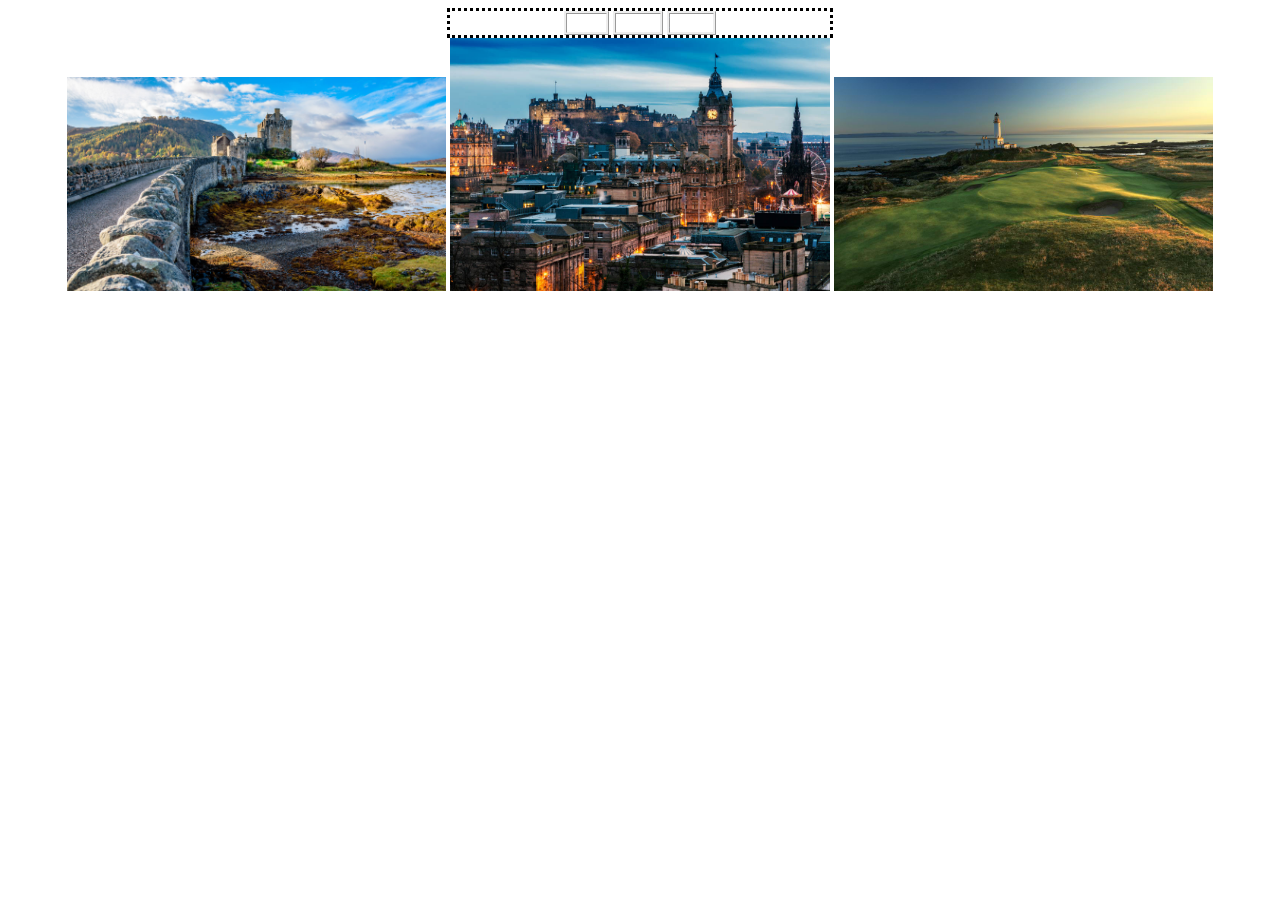
==== fact1.html @ 630874c4 "Created site project" ====
<!DOCTYPE html>

<html>

    <head>

        <title>
            Scotland
        </title>

        <link rel="stylesheet" href="styles.css">

    </head>

    <body>

        <ul class="nav">
             <li>
                <a href="Fact1.html">
                    Home
                </a>
            </li>

            <li>
                <a href="Fact2.html">
                    Page 2
                </a>
            </li>

            <li>
                <a href="Fact3.html">
                    Page 3
                </a>
            </li>

        </ul>

        <img class="pictures" src="Images/scotland.jpg" alt="">
        <img class="pictures" src="Images/scotlandcity.jpg" alt="">
        <img class="pictures"src="Images/scotlandgolf.jpg" alt="">

    </body>

</html>
---- styles.css ----
/* 

    selector {
        property: value;
        property: value;
        property: value;
     }


     tagname -> select all tags of a given type
     .classname -> select all tags that have a given class
     tagname.classname -> select ONLY tags that are ALSO a given class

     > -> child symbol

     tagname>tagname -> select children of a given type
     .classname>tagname -> select children of a given type
     tagname>.classname -> select children of a given class
     .classname>.classname -> select children of a given class
*/

.nav {
    border-style: dotted ;

    width: 30%;
    margin: auto;

    list-style: none;
    padding-left: 0;
}

.nav>li {
    border-style: ridge;
    display: inline-block;
}

    body {
        text-align: center;
    }

    .pictures {
        width: 30%;
        height: auto;
    }

    .flag {
        background-image: url(Images/scotlanflag2.0.jpg);
        background-size: cover;
        background-repeat: no-repeat;
    }

    .background {
        height: auto;
        width: 50%;
    }

.nav>li>a {
    text-decoration: none;
    color: white;
}

.read {
    background-image: url(Images/white.png);
}

/* Text Centering */
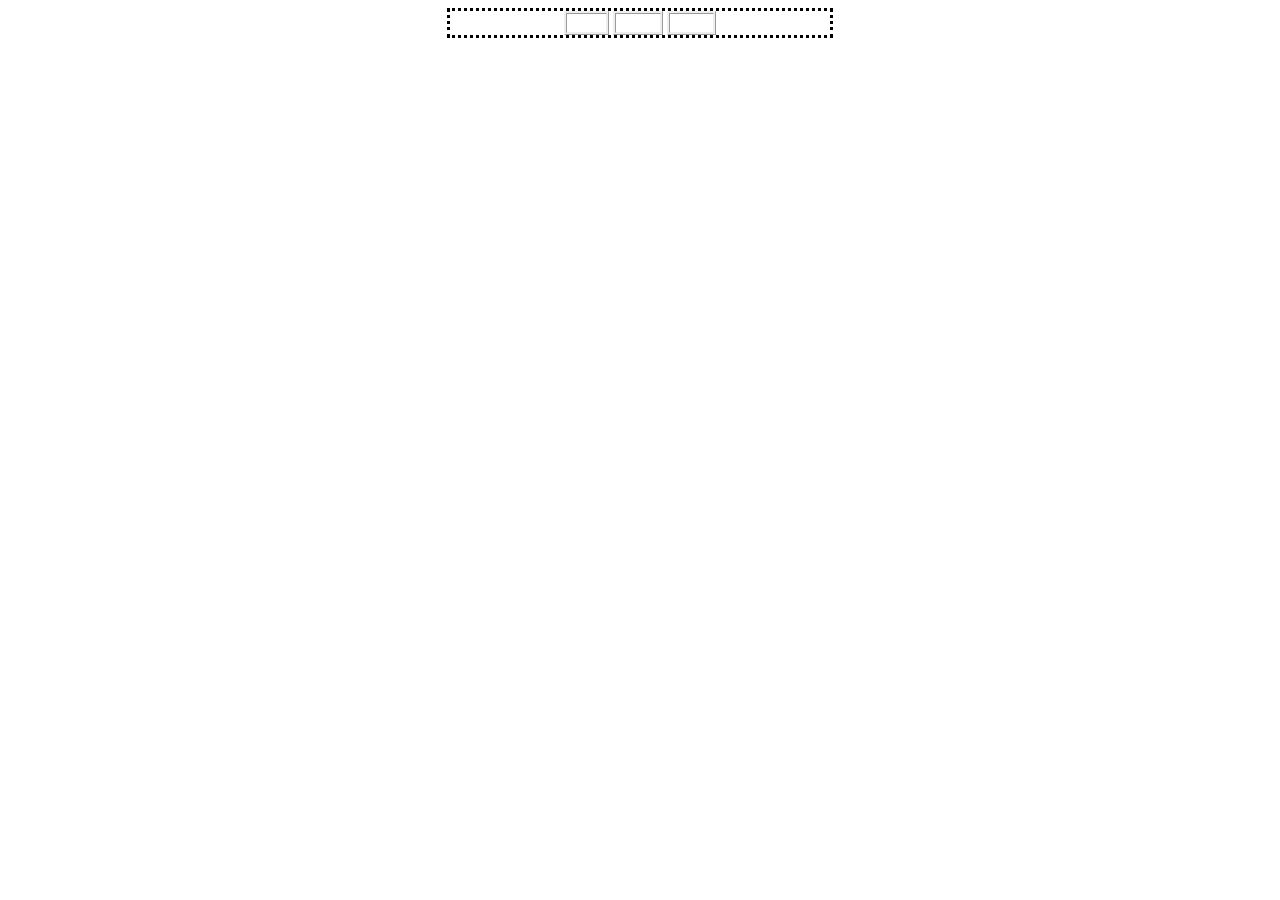
==== commit a61c1485: "Fixed pages names" ====
--- a/fact1.html
+++ b/fact1.html
@@ -16,29 +16,25 @@
 
         <ul class="nav">
              <li>
-                <a href="Fact1.html">
+                <a href="fact1.html">
                     Home
                 </a>
             </li>
 
             <li>
-                <a href="Fact2.html">
+                <a href="fact2.html">
                     Page 2
                 </a>
             </li>
 
             <li>
-                <a href="Fact3.html">
+                <a href="fact3.html">
                     Page 3
                 </a>
             </li>
 
         </ul>
 
-        <img class="pictures" src="Images/scotland.jpg" alt="">
-        <img class="pictures" src="Images/scotlandcity.jpg" alt="">
-        <img class="pictures"src="Images/scotlandgolf.jpg" alt="">
-
     </body>
 
 </html>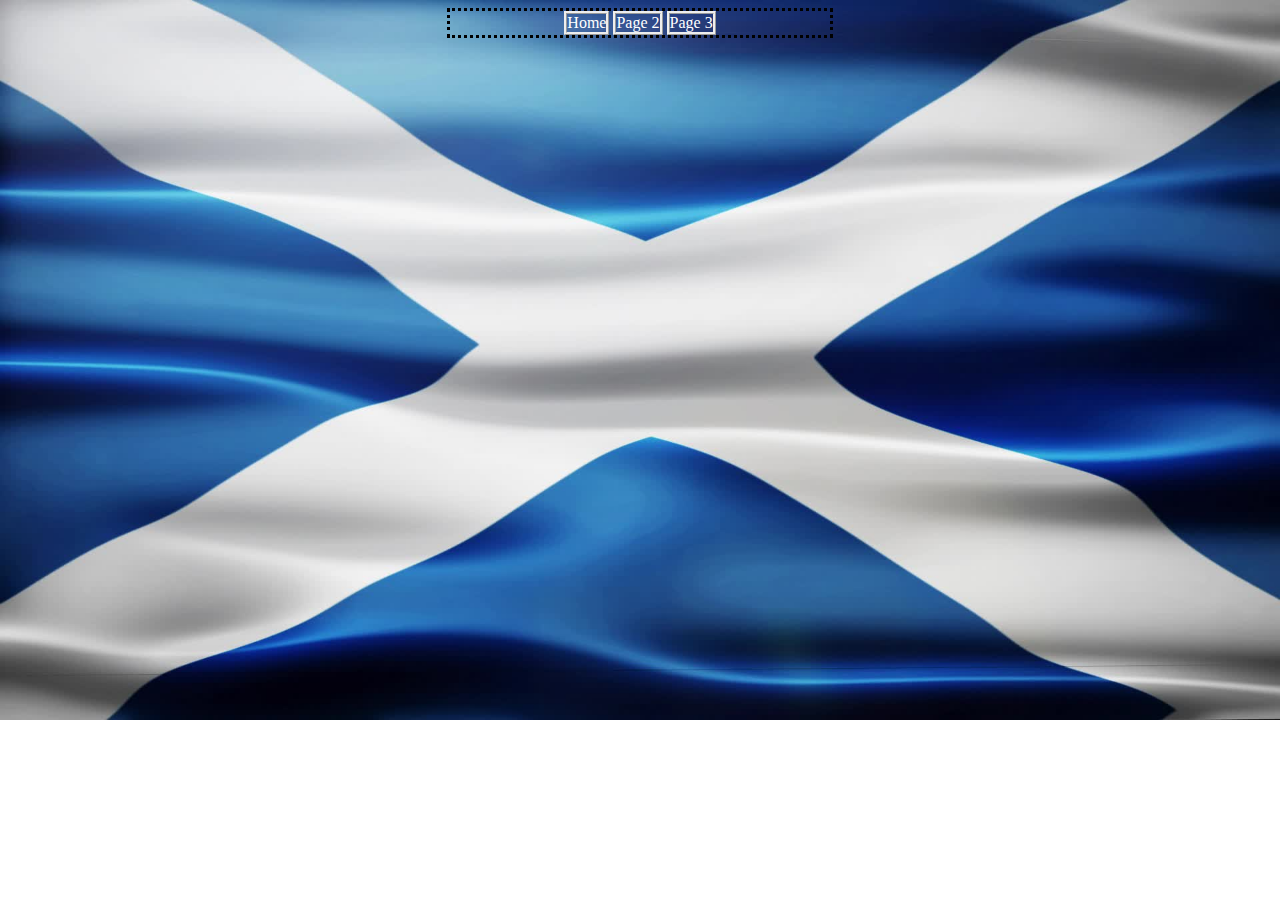
==== commit 667e44c8: "Flag background" ====
--- a/fact1.html
+++ b/fact1.html
@@ -12,7 +12,7 @@
 
     </head>
 
-    <body>
+    <body class="flag">
 
         <ul class="nav">
              <li>
--- a/styles.css
+++ b/styles.css
@@ -27,6 +27,7 @@
 
     list-style: none;
     padding-left: 0;
+    text-align: center;
 }
 
 .nav>li {
@@ -34,13 +35,19 @@
     display: inline-block;
 }
 
-    body {
-        text-align: center;
-    }
+.nav>li>a {
+    text-decoration: none;
+    color: white;
+}
+
+body {
+    text-align: center;
+}
 
     .pictures {
         width: 30%;
         height: auto;
+        text-align: center;
     }
 
     .flag {
@@ -54,14 +61,19 @@
         width: 50%;
     }
 
-.nav>li>a {
-    text-decoration: none;
-    color: white;
-}
+
 
 .read {
     background-image: url(Images/white.png);
 }
 
+h1 {
+    text-align: center;
+}
+
+p {
+    text-align: center;
+}
+
 /* Text Centering */
 
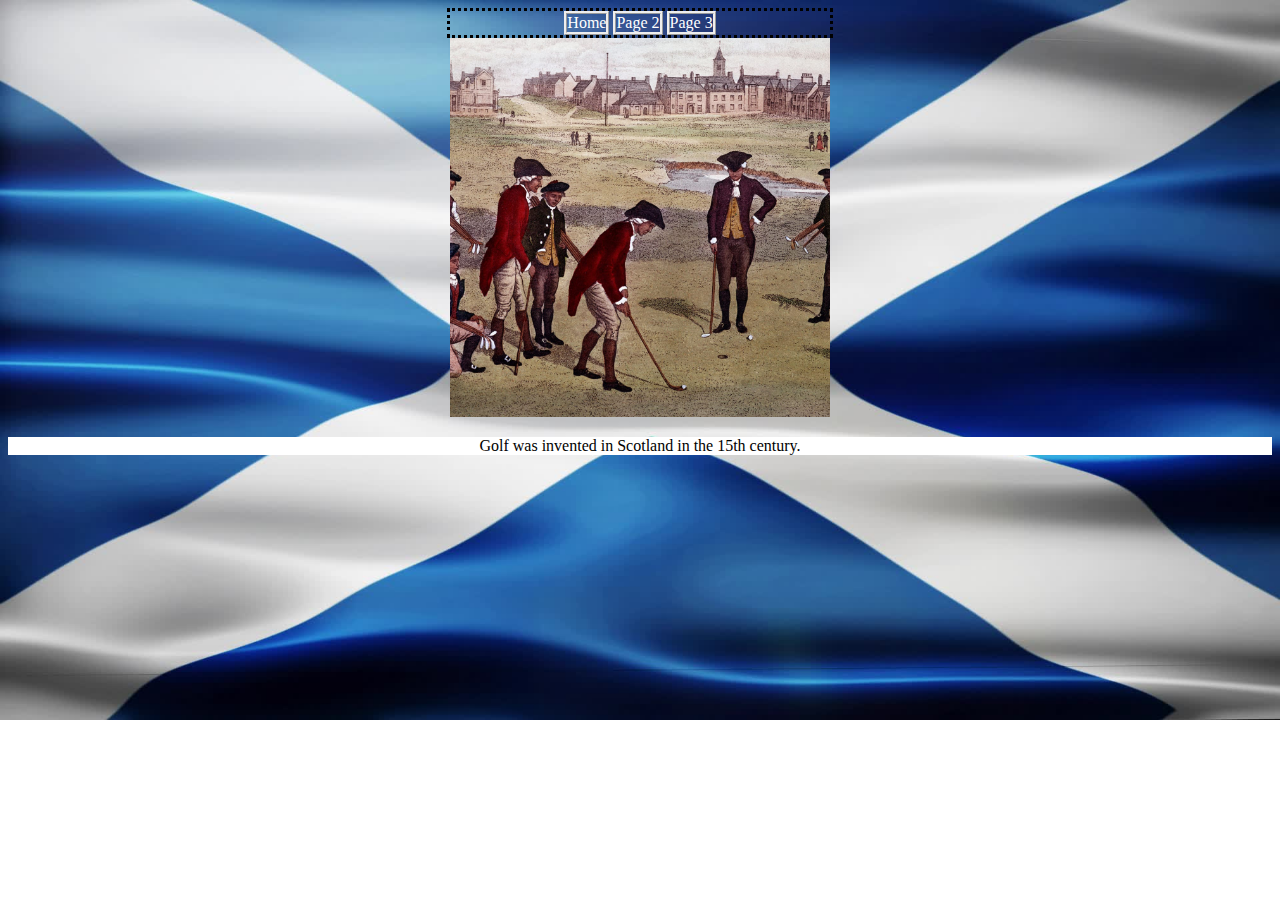
==== commit 30ba7119: "Finishing up" ====
--- a/fact1.html
+++ b/fact1.html
@@ -16,7 +16,7 @@
 
         <ul class="nav">
              <li>
-                <a href="fact1.html">
+                <a href="index.html">
                     Home
                 </a>
             </li>
@@ -35,6 +35,12 @@
 
         </ul>
 
+        <img class="pictures" src="Images/golffirst.jpg" alt="">
+
+        <p class="read">
+            Golf was invented in Scotland in the 15th century.
+        </p>
+
     </body>
 
 </html>--- a/styles.css
+++ b/styles.css
@@ -69,6 +69,7 @@
 
 h1 {
     text-align: center;
+    color: white;
 }
 
 p {
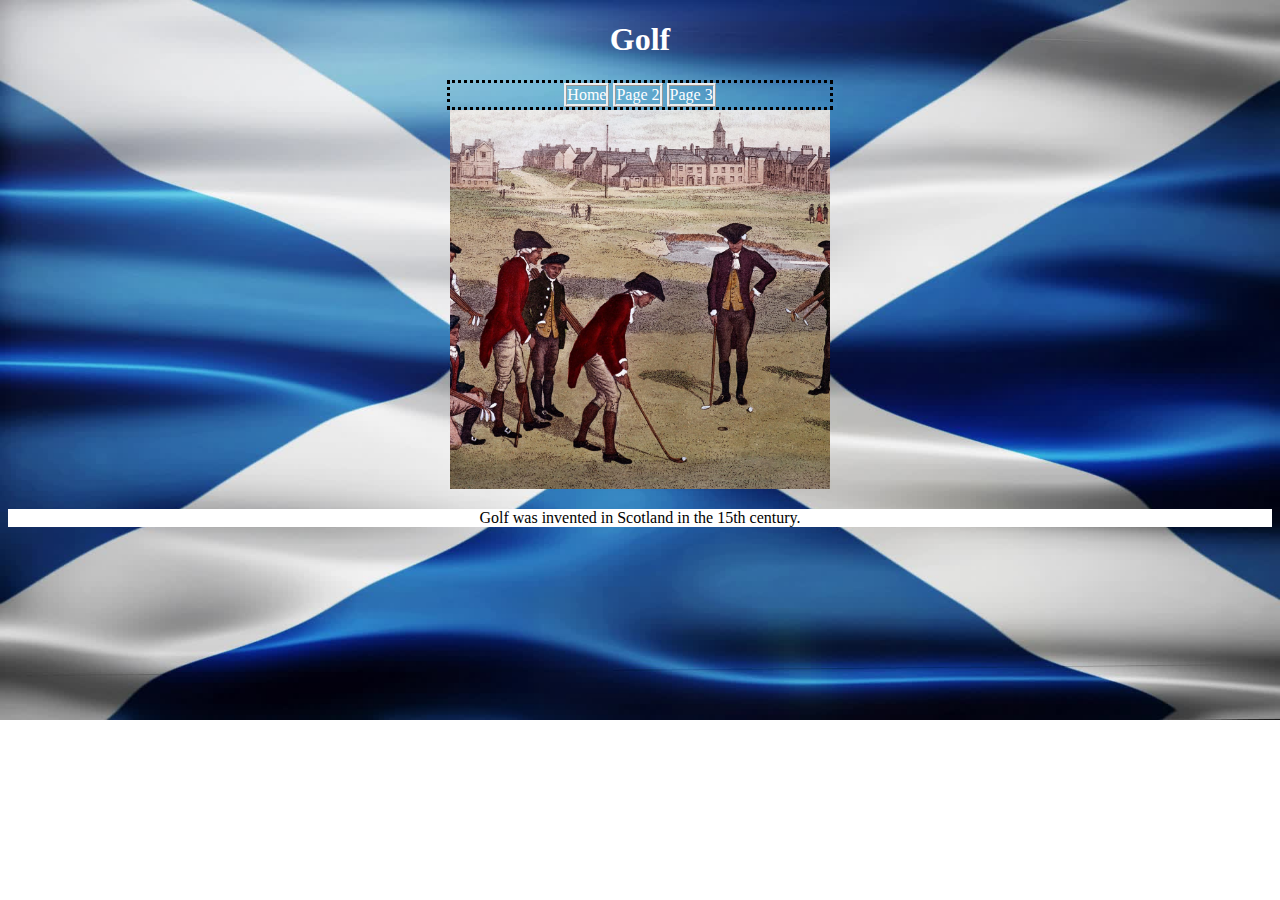
==== commit 221f3636: "Title of fact" ====
--- a/fact1.html
+++ b/fact1.html
@@ -13,6 +13,10 @@
     </head>
 
     <body class="flag">
+
+        <h1>
+            Golf
+        </h1>
 
         <ul class="nav">
              <li>
